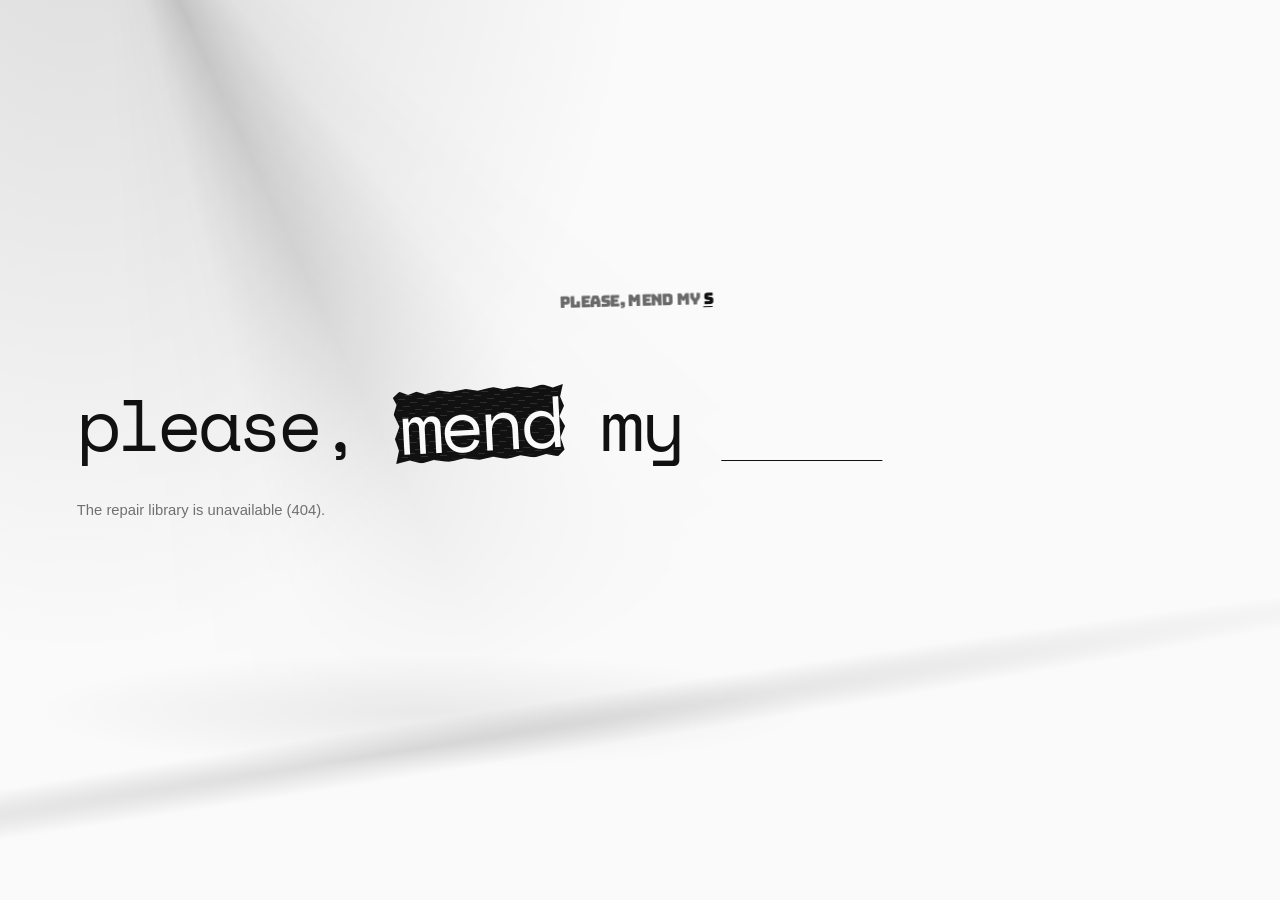
==== index.html @ 83101921 "Load prepared diagrams without delaying native search controls" ====
<!doctype html>
<html lang="en">
  <head>
    <meta charset="utf-8">
    <meta name="viewport" content="width=device-width, initial-scale=1">
    <meta name="color-scheme" content="dark light">
    <meta name="theme-color" content="#030303" media="(prefers-color-scheme: dark)">
    <meta name="theme-color" content="#fafafa" media="(prefers-color-scheme: light)">
    <meta name="description" content="please, mend my — finish the thought.">
    <title>please, mend my</title>
    <link rel="icon" href="data:,">
    <link rel="stylesheet" href="assets/backgrounds.css">
    <link rel="stylesheet" href="/assets/search.css">
    <link rel="stylesheet" href="/assets/hero-styles.css">
    <script src="/assets/hero-styles.js" defer></script>
    <script src="/assets/bicycle-art.js" defer></script>
    <script src="/assets/specifier-pilot.js" defer></script>
    <script src="/assets/specifiers.js" defer></script>
    <script src="/assets/hero.js" defer></script>
    <script src="/assets/search.js" defer></script>
    <script src="assets/backgrounds.js"></script>
    <script>
      const themes = ["pixel", "editorial", "comic", "poster", "typewriter", "handwritten", "toolbox",
        "stitched", "taped", "tooltype", "spareparts", "blueprint", "cutpaper"];
      const theme = window.pickMendVariant("please-mend-my-theme", themes);
      document.documentElement.dataset.theme = theme;
    </script>
    <style>
      @font-face {
        font-family: "Pixelify Sans";
        src: url("assets/fonts/pixelify-sans.woff2") format("woff2");
        font-weight: 500;
        font-display: swap;
      }

      @font-face {
        font-family: "Comic Neue";
        src: url("assets/fonts/comic-neue.woff2") format("woff2");
        font-weight: 700;
        font-display: swap;
      }

      @font-face {
        font-family: "Bungee";
        src: url("assets/fonts/bungee.woff2") format("woff2");
        font-weight: 400;
        font-display: swap;
      }

      @font-face {
        font-family: "Space Mono";
        src: url("assets/fonts/space-mono.woff2") format("woff2");
        font-weight: 400;
        font-display: swap;
      }

      @font-face {
        font-family: "Dancing Script";
        src: url("assets/fonts/dancing-script.woff2") format("woff2");
        font-weight: 600;
        font-display: swap;
      }

      :root {
        color-scheme: dark light;
        --paper: #030303;
        --ink: #fafafa;
        --font: "Times New Roman", "Liberation Serif", serif;
        --weight: 400;
        --tracking: -0.055em;
        --leading: 1.08;
        --size: clamp(3.5rem, 10.5vw, 10rem);
      }

      @media (prefers-color-scheme: light) {
        :root {
          --paper: #fafafa;
          --ink: #111111;
        }
      }

      [data-theme="pixel"] {
        --font: "Pixelify Sans", monospace;
        --weight: 500;
        --tracking: -0.045em;
      }

      [data-theme="comic"] {
        --font: "Comic Sans MS", "Comic Sans", "Comic Neue", cursive;
        --weight: 700;
        --tracking: -0.06em;
        --leading: 1.16;
      }

      [data-theme="poster"] {
        --font: "Bungee", sans-serif;
        --tracking: -0.045em;
        --leading: 1.15;
        --size: clamp(3rem, 8.5vw, 8.5rem);
      }

      [data-theme="typewriter"] {
        --font: "Space Mono", monospace;
        --tracking: -0.07em;
        --leading: 1.2;
        --size: clamp(3rem, 8.5vw, 8.5rem);
      }

      [data-theme="handwritten"] {
        --font: "Dancing Script", cursive;
        --weight: 600;
        --tracking: -0.025em;
        --leading: 1.2;
        --size: clamp(4rem, 12vw, 11rem);
      }

      [data-theme="toolbox"] {
        --font: "Arial Rounded MT Bold", "Trebuchet MS", "DejaVu Sans", sans-serif;
        --weight: 700;
        --tracking: -0.065em;
        --leading: 1.2;
      }

      * {
        box-sizing: border-box;
      }

      body {
        margin: 0;
        background: var(--paper);
        color: var(--ink);
      }

      main {
        position: relative;
        z-index: 1;
        display: flex;
        align-items: center;
        min-height: 100vh;
        min-height: 100svh;
        padding: clamp(1.5rem, 6vw, 7rem);
      }

      h1 {
        position: relative;
        width: 100%;
        min-width: 0;
        max-width: 90rem;
        margin: 0 auto;
        font-family: var(--font);
        font-size: var(--size);
        font-weight: var(--weight);
        letter-spacing: var(--tracking);
        line-height: var(--leading);
        overflow-wrap: anywhere;
      }

      .hero-input {
        display: block;
        width: 100%;
        min-height: 1lh;
        margin: 0;
        padding: 0;
        border: 0;
        border-radius: 0;
        outline: none;
        resize: none;
        overflow: hidden;
        background: transparent;
        color: inherit;
        font: inherit;
        letter-spacing: inherit;
        white-space: pre-wrap;
        overflow-wrap: anywhere;
        caret-color: transparent;
      }

      .hero-input:focus {
        caret-color: currentColor;
      }

      .hero-field {
        position: relative;
        display: block;
        width: 100%;
      }

      .hero-underline {
        position: absolute;
        inset: 0;
        z-index: 1;
        color: transparent;
        -webkit-text-fill-color: transparent;
        font: inherit;
        letter-spacing: inherit;
        white-space: pre-wrap;
        overflow-wrap: anywhere;
        pointer-events: none;
        user-select: none;
      }

      #hero-prefix {
        visibility: hidden;
      }

      .hero-suffix,
      .floater-answer {
        text-decoration-line: underline;
        text-decoration-color: var(--ink);
        text-decoration-thickness: max(1px, 0.018em);
        text-underline-offset: 0.13em;
      }

      .hero-suffix.is-empty::after,
      .floater-answer:empty::after {
        content: "\00a0\00a0\00a0\00a0";
      }

      .clarification-question {
        display: block;
        margin-bottom: 0.12em;
        white-space: nowrap;
        user-select: none;
      }

      .clarification-line {
        display: grid;
        grid-template-rows: 0fr;
        margin-top: 0;
        opacity: 0;
        transform: translateY(-0.08em);
        transition: grid-template-rows 180ms ease, margin-top 180ms ease,
          opacity 180ms ease, transform 180ms ease;
      }

      .clarification-line.is-visible {
        grid-template-rows: 1fr;
        margin-top: 0.12em;
        opacity: 1;
        transform: translateY(0);
      }

      .clarification-content {
        display: block;
        min-height: 0;
        overflow: hidden;
      }

      #measure {
        position: absolute;
        top: 0;
        left: 0;
        visibility: hidden;
        white-space: pre;
        width: max-content;
        pointer-events: none;
      }

      ::selection {
        color: var(--paper);
        background: var(--ink);
      }

      .hero-area {
        position: relative;
      }

      .hero-floaters {
        position: absolute;
        left: 0;
        right: 0;
        bottom: calc(100% + 0.4rem);
        height: clamp(5.5rem, 18vh, 12rem);
        overflow: hidden;
        pointer-events: none;
        user-select: none;
        font-size: clamp(0.95rem, 1.7vw, 1.35rem);
      }

      .floater {
        position: absolute;
        left: var(--x);
        top: var(--y);
        color: var(--ink);
        white-space: nowrap;
        transform: translateX(-50%) rotate(var(--tilt));
      }

      .floater-drift {
        position: relative;
        display: inline-block;
        animation: floater-drift var(--drift) ease-in-out infinite alternate;
      }

      .floater-pop {
        display: inline-block;
        opacity: 0;
        transform: translateY(12px) scale(0.2);
        transform-origin: center center;
      }

      .floater-prompt {
        opacity: 0.62;
      }

      .floater[data-style="editorial"] {
        font-family: "Times New Roman", "Liberation Serif", serif;
        font-weight: 400;
        letter-spacing: -0.055em;
        line-height: 1.08;
      }

      .floater[data-style="pixel"] {
        font-family: "Pixelify Sans", monospace;
        font-weight: 500;
        letter-spacing: -0.045em;
        line-height: 1.08;
      }

      .floater[data-style="comic"] {
        font-family: "Comic Sans MS", "Comic Sans", "Comic Neue", cursive;
        font-weight: 700;
        letter-spacing: -0.06em;
        line-height: 1.16;
      }

      .floater[data-style="poster"] {
        font-family: "Bungee", sans-serif;
        font-weight: 400;
        font-size: 0.74em;
        letter-spacing: -0.045em;
        line-height: 1.15;
      }

      .floater[data-style="typewriter"] {
        font-family: "Space Mono", monospace;
        font-weight: 400;
        font-size: 0.84em;
        letter-spacing: -0.07em;
        line-height: 1.2;
      }

      .floater[data-style="handwritten"] {
        font-family: "Dancing Script", cursive;
        font-weight: 600;
        font-size: 1.18em;
        letter-spacing: -0.025em;
        line-height: 1.2;
      }

      .floater[data-style="toolbox"] {
        font-family: "Arial Rounded MT Bold", "Trebuchet MS", "DejaVu Sans", sans-serif;
        font-weight: 700;
        letter-spacing: -0.065em;
        line-height: 1.2;
      }

      .floater-bit {
        display: inline-block;
      }

      .floater-poof,
      .floater-spark {
        position: absolute;
        left: 50%;
        top: 42%;
        pointer-events: none;
      }

      .floater-poof {
        width: 1.15em;
        height: 1.15em;
        border: 1.5px solid currentColor;
        border-radius: 999px;
      }

      .floater[data-style="pixel"] .floater-poof,
      .floater[data-style="poster"] .floater-poof {
        border-radius: 2px;
      }

      .floater-spark {
        width: 5px;
        height: 5px;
        background: currentColor;
        border-radius: 999px;
      }

      .floater[data-style="pixel"] .floater-spark,
      .floater[data-style="poster"] .floater-spark {
        border-radius: 1px;
      }

      @keyframes floater-drift {
        from { transform: translate(calc(var(--sway) * -1), 7px); }
        to { transform: translate(var(--sway), -11px); }
      }

      @media (max-width: 640px) {
        .hero-floaters { font-size: 0.78rem; }
      }

      @media (prefers-reduced-motion: reduce) {
        .hero-floaters { display: none; }
        .clarification-line { transition: none; }
      }

    </style>
  </head>
  <body>
    <div class="atmosphere" aria-hidden="true"></div>
    <main>
      <div class="search-shell">
        <section class="hero-area" aria-label="Search the repair library">
          <div class="hero-floaters" aria-hidden="true"></div>
          <h1>
            <span class="hero-field">
              <textarea id="response" class="hero-input" aria-label="please, mend my — what would you like to mend?" aria-controls="clarification-line" aria-expanded="false" spellcheck="false" rows="1" autofocus></textarea>
              <span class="hero-underline" aria-hidden="true" inert><span id="hero-prefix"></span><span id="hero-suffix" class="hero-suffix is-empty"></span></span>
            </span>
            <span id="clarification-line" class="clarification-line" aria-hidden="true" inert>
              <span class="clarification-content">
                <span id="clarification-question" class="clarification-question"></span>
                <span class="clarification-workspace">
                  <span class="hero-field">
                    <textarea id="clarification-response" class="hero-input" aria-label="What is wrong?" spellcheck="false" rows="1" tabindex="-1" disabled></textarea>
                    <span class="hero-underline" aria-hidden="true" inert><span id="clarification-underline" class="hero-suffix is-empty"></span></span>
                  </span>
                  <span id="topic-specifier" class="topic-specifier" hidden></span>
                </span>
              </span>
            </span>
            <span id="measure" aria-hidden="true"></span>
          </h1>
          <p id="catalog-status" class="catalog-status" role="status" hidden></p>
        </section>
        <section id="search-results" class="search-results" aria-label="Repair search results" hidden>
          <div id="result-cards" class="result-cards" role="list"></div>
          <div class="results-heading"><p id="result-count" aria-live="polite"></p></div>
        </section>
        <section id="guide-panel" class="guide-panel" aria-label="Repair guide" hidden>
          <button id="close-guide" class="text-button back-button" type="button">← Back to results</button>
          <div id="guide-body"></div>
        </section>
        <p id="guide-nav-error" class="guide-error" role="alert" hidden></p>
      </div>
    </main>
    <script>
      const response = document.getElementById("response");
      const prompt = theme === "toolbox" ? "🙏, 🔧 my " : "please, mend my ";
      response.value = prompt;
      response.dataset.promptLength = prompt.length;

      const floaterStage = document.querySelector(".hero-floaters");
      const floaterStyles = themes;
      const floaterWords = ["laptop", "stove", "kettle", "lamp", "bike", "radio", "toaster", "watch", "mixer", "boots", "camera", "phone", "jeans", "speaker", "blender", "clock", "chair", "iron"];
      const floaterMotion = window.matchMedia("(prefers-reduced-motion: reduce)");
      let floaterGeneration = 0;
      let floatersReady = false;
      let floatersRunning = false;
      let styleBag = [];
      let wordBag = [];
      const activeFloaters = new Set();

      function shuffleBag(items) {
        const copy = [...items];
        for (let index = copy.length - 1; index > 0; index -= 1) {
          const swap = Math.floor(Math.random() * (index + 1));
          [copy[index], copy[swap]] = [copy[swap], copy[index]];
        }
        return copy;
      }

      function takeFrom(bag, source, used) {
        if (!bag.length) bag.push(...shuffleBag(source));
        const free = bag.findIndex((item) => !used.has(item));
        if (free === -1) return bag.pop();
        return bag.splice(free, 1)[0];
      }

      function floaterLimit() {
        return window.innerWidth < 720 ? 1 : 2;
      }

      function floaterIdle() {
        return floatersReady && response.value === prompt &&
          !document.body.classList.contains("searching") &&
          !document.body.classList.contains("reading") &&
          document.visibilityState !== "hidden" &&
          !floaterMotion.matches;
      }

      function wait(ms) {
        return new Promise((resolve) => setTimeout(resolve, ms));
      }

      async function played(animation) {
        try {
          await animation.finished;
          return true;
        } catch {
          return false;
        }
      }

      function placeFloater() {
        const narrow = window.innerWidth < 640;
        for (let attempt = 0; attempt < 12; attempt += 1) {
          const x = (narrow ? 24 : 16) + Math.random() * (narrow ? 52 : 68);
          const y = 24 + Math.random() * 46;
          let clear = true;
          for (const other of activeFloaters) {
            if (Math.abs(x - other.x) < 36 && Math.abs(y - other.y) < 42) clear = false;
          }
          if (clear) return { x, y };
        }
        return null;
      }

      function burstFloater(drift, pop) {
        const text = [...pop.textContent];
        pop.textContent = "";
        const pieces = text.map((character, index) => {
          const bit = document.createElement("span");
          bit.className = "floater-bit";
          bit.textContent = character === " " ? "\u00a0" : character;
          pop.append(bit);
          const spread = (index - (text.length - 1) / 2) * 0.16;
          const angle = -Math.PI / 2 + spread + (Math.random() - 0.5) * 0.35;
          const distance = 22 + Math.random() * 28;
          const spin = (Math.random() - 0.5) * 64;
          return bit.animate([
            { transform: "translate(0, 0) rotate(0deg) scale(1)", opacity: 1 },
            { transform: `translate(${Math.cos(angle) * distance * 0.28}px, ${Math.sin(angle) * distance * 0.22}px) scale(1.12)`, opacity: 1, offset: 0.24 },
            { transform: `translate(${Math.cos(angle) * distance}px, ${Math.sin(angle) * distance + 8}px) rotate(${spin}deg) scale(0.35)`, opacity: 0 },
          ], { duration: 1100, easing: "cubic-bezier(0.16, 0.72, 0.28, 1)", fill: "forwards" });
        });

        const poof = document.createElement("span");
        poof.className = "floater-poof";
        drift.append(poof);
        pieces.push(poof.animate([
          { transform: "translate(-50%, -50%) scale(0.25)", opacity: 0.75 },
          { transform: "translate(-50%, -50%) scale(2.5)", opacity: 0 },
        ], { duration: 980, easing: "cubic-bezier(0.16, 0.7, 0.3, 1)", fill: "forwards" }));

        for (let spark = 0; spark < 6; spark += 1) {
          const bit = document.createElement("span");
          bit.className = "floater-spark";
          const size = 3 + Math.random() * 4;
          bit.style.width = `${size}px`;
          bit.style.height = `${size}px`;
          drift.append(bit);
          const angle = Math.random() * Math.PI * 2;
          const distance = 14 + Math.random() * 28;
          pieces.push(bit.animate([
            { transform: "translate(-50%, -50%) scale(1)", opacity: 0.9 },
            { transform: `translate(calc(-50% + ${Math.cos(angle) * distance}px), calc(-50% + ${Math.sin(angle) * distance - 6}px)) scale(0.2)`, opacity: 0 },
          ], { duration: 860 + Math.random() * 280, easing: "ease-out", fill: "forwards" }));
        }

        return Promise.all(pieces.map((animation) => played(animation)));
      }

      async function spawnFloater(generation) {
        const spot = placeFloater();
        if (!spot || generation !== floaterGeneration) return;
        const usedStyles = new Set([...activeFloaters].map((item) => item.style));
        const usedWords = new Set([...activeFloaters].map((item) => item.word));
        const style = takeFrom(styleBag, floaterStyles, usedStyles);
        const word = takeFrom(wordBag, floaterWords, usedWords);
        const tiltRange = style === "handwritten" || style === "comic" ? 8 : style === "poster" || style === "typewriter" ? 2.5 : 5;
        const floater = document.createElement("span");
        floater.className = "floater";
        floater.dataset.style = style;
        floater.style.setProperty("--x", `${spot.x}%`);
        floater.style.setProperty("--y", `${spot.y}%`);
        floater.style.setProperty("--tilt", `${(Math.random() * 2 - 1) * tiltRange}deg`);
        floater.style.setProperty("--drift", `${(5.2 + Math.random() * 2.6).toFixed(2)}s`);
        floater.style.setProperty("--sway", `${(5 + Math.random() * 6).toFixed(1)}px`);

        const drift = document.createElement("span");
        drift.className = "floater-drift";
        const pop = document.createElement("span");
        pop.className = "floater-pop";
        const promptText = document.createElement("span");
        promptText.className = "floater-prompt";
        promptText.textContent = window.mendHeroStyles.prompt(style);
        window.mendHeroStyles.decorateFloater(promptText, style);
        const answer = document.createElement("span");
        answer.className = "floater-answer";
        pop.append(promptText, answer);
        drift.append(pop);
        floater.append(drift);

        const record = { x: spot.x, y: spot.y, style, word, node: floater };
        activeFloaters.add(record);
        floaterStage.append(floater);
        const alive = () => floatersRunning && generation === floaterGeneration;

        try {
          if (!alive()) return;
          const popped = await played(pop.animate([
            { transform: "translateY(12px) scale(0.15)", opacity: 0 },
            { transform: "translateY(-3px) scale(1.14)", opacity: 1, offset: 0.62 },
            { transform: "translateY(1px) scale(0.96)", opacity: 1, offset: 0.82 },
            { transform: "translateY(0) scale(1)", opacity: 1 },
          ], { duration: 1100, easing: "linear", fill: "forwards" }));
          if (!popped || !alive()) return;

          for (const character of word) {
            answer.textContent += character;
            await wait(110 + Math.random() * 90);
            if (!alive()) return;
          }

          await wait(900 + Math.random() * 500);
          if (!alive()) return;
          const wound = await played(pop.animate([
            { transform: "translateY(0) scale(1)" },
            { transform: "translateY(1px) scale(0.84)", offset: 0.45 },
            { transform: "translateY(-3px) scale(1.28)" },
          ], { duration: 460, easing: "ease-out", fill: "forwards" }));
          if (!wound || !alive()) return;
          await burstFloater(drift, pop);
        } finally {
          activeFloaters.delete(record);
          floater.remove();
        }
      }

      async function floaterLoop(generation) {
        await wait(900);
        let shown = 0;
        while (floatersRunning && generation === floaterGeneration) {
          if (activeFloaters.size < floaterLimit()) {
            const before = activeFloaters.size;
            spawnFloater(generation);
            if (activeFloaters.size > before) shown += 1;
          }
          const gap = 3200 + Math.random() * 1800;
          await wait(shown >= 3 ? gap * 2 : gap);
        }
      }

      function startFloaters() {
        if (floatersRunning) return;
        floatersRunning = true;
        floaterLoop(floaterGeneration);
      }

      function stopFloaters() {
        if (!floatersRunning && activeFloaters.size === 0) return;
        floatersRunning = false;
        floaterGeneration += 1;
        for (const record of activeFloaters) record.node.remove();
        activeFloaters.clear();
      }

      function syncFloaters() {
        if (floaterIdle()) startFloaters();
        else stopFloaters();
      }

      new MutationObserver(syncFloaters).observe(document.body, { attributes: true, attributeFilter: ["class"] });
      document.addEventListener("visibilitychange", syncFloaters);
      floaterMotion.addEventListener("change", syncFloaters);
      response.addEventListener("input", syncFloaters);
      window.addEventListener("mend:querychange", syncFloaters);
      document.addEventListener("DOMContentLoaded", () => {
        if (!window.mendHeroStyles) return;
        document.fonts.ready.then(() => {
          floatersReady = true;
          syncFloaters();
        });
      });
    </script>
  </body>
</html>
---- assets/backgrounds.css ----
.atmosphere {
  --light: 255 255 255;
  --strength: 0.14;
  --beam: 0.115;
  --contour: 0.075;
  --pool: 0.035;
  --fringe: 0.025;
  --seam-color: var(--light);
  --wash-size: 55% 110%;
  --wash-origin: 94% -15%;
  --beam-origin: 92% -18%;
  --beam-turn: 180deg;
  --beam-size: 95% 115%;
  --pool-size: 38% 8%;
  --pool-origin: 67% 79%;
  --seam-top: 75%;
  --seam-turn: 9deg;
  --seam-focus: 65% 50%;
  --mirror: 1;
  position: fixed;
  inset: 0;
  z-index: 0;
  pointer-events: none;
  overflow: hidden;
  transform: scaleX(var(--mirror));
  background-color: var(--ambient-base, transparent);
  background-image:
    radial-gradient(ellipse var(--pool-size) at var(--pool-origin), rgb(var(--light) / var(--pool)), transparent 80%),
    radial-gradient(ellipse var(--wash-size) at var(--wash-origin), rgb(var(--light) / var(--strength)), transparent 80%);
}

.atmosphere::before {
  content: "";
  position: absolute;
  inset: 0;
  background: conic-gradient(from var(--beam-turn) at var(--beam-origin), transparent 2deg, rgb(var(--light) / var(--fringe)) 14deg, rgb(var(--light) / var(--beam)) 25deg, rgb(var(--light) / var(--fringe)) 39deg, transparent 51deg);
  mask-image: radial-gradient(ellipse var(--beam-size) at var(--beam-origin), #000 18%, rgb(0 0 0 / 0.8) 46%, transparent 88%);
}

.atmosphere::after {
  content: "";
  position: absolute;
  left: -15%;
  top: var(--seam-top);
  width: 130%;
  height: clamp(40px, 6vw, 100px);
  transform: rotate(var(--seam-turn));
  background: radial-gradient(ellipse 85% 45% at var(--seam-focus), rgb(var(--seam-color) / var(--contour)), transparent 78%);
}

[data-background="left"] .atmosphere { --mirror: -1; }

[data-background="wide"] .atmosphere {
  --wash-size: 85% 125%;
  --wash-origin: 80% -30%;
  --beam-origin: 88% -38%;
  --beam-size: 120% 145%;
  --beam-turn: 168deg;
  --pool-size: 55% 11%;
  --pool-origin: 61% 85%;
  --seam-top: 81%;
  --seam-turn: 5deg;
}

[data-background="narrow"] .atmosphere {
  --wash-size: 38% 130%;
  --wash-origin: 85% -24%;
  --beam-origin: 91% -36%;
  --beam-size: 62% 145%;
  --beam-turn: 174deg;
  --pool-size: 22% 7%;
  --pool-origin: 60% 80%;
  --seam-turn: 12deg;
  --seam-focus: 60% 50%;
}

[data-background="low"] .atmosphere {
  --wash-size: 75% 80%;
  --wash-origin: 112% 2%;
  --beam-origin: 125% -10%;
  --beam-turn: 194deg;
  --beam-size: 130% 105%;
  --pool-size: 48% 7%;
  --pool-origin: 73% 88%;
  --seam-top: 84%;
  --seam-turn: 4deg;
}

[data-background="crosslight"] .atmosphere {
  --mirror: -1;
  --wash-size: 70% 120%;
  --wash-origin: 105% -18%;
  --beam-origin: 115% -25%;
  --beam-turn: 191deg;
  --pool-size: 44% 9%;
  --pool-origin: 56% 78%;
  --seam-top: 73%;
  --seam-turn: 13deg;
  --seam-focus: 53% 50%;
}

[data-background="distant"] .atmosphere {
  --wash-size: 80% 100%;
  --wash-origin: 68% -44%;
  --beam-origin: 80% -57%;
  --beam-turn: 164deg;
  --beam-size: 120% 150%;
  --pool-size: 60% 5%;
  --pool-origin: 53% 73%;
  --seam-top: 70%;
  --seam-turn: 2deg;
  --seam-focus: 50% 50%;
}

@media (prefers-color-scheme: light) {
  .atmosphere {
    --ambient-base: var(--paper);
    --light: 0 0 0;
    --strength: 0.12;
    --beam: 0.14;
    --pool: 0.065;
    --fringe: 0.02;
    --seam-color: var(--light);
    --contour: 0.12;
  }
}
---- assets/search.css ----
.search-shell {
  width: 100%;
  max-width: 90rem;
  min-width: 0;
  margin: 0 auto;
}

.catalog-status,
.search-results,
.guide-panel {
  font-family: -apple-system, BlinkMacSystemFont, "Segoe UI", sans-serif;
  font-size: 0.925rem;
  font-weight: 400;
  line-height: 1.5;
  letter-spacing: 0;
}

.catalog-status {
  min-height: 1.5em;
  margin: 1.3rem 0 0;
  color: color-mix(in srgb, var(--ink) 58%, transparent);
}

body.searching main,
body.reading main {
  align-items: flex-start;
  padding-top: clamp(2rem, 7vh, 5rem);
  padding-bottom: 4rem;
}

.search-results {
  margin-top: 2rem;
}

/* The question and first input keep the full hero width. Only the answer row
   shares space with optional, independently sized parts controls. */
.clarification-workspace {
  display: grid;
  grid-template-columns: minmax(0, 1fr);
  gap: clamp(1.25rem, 3vw, 2.5rem);
  align-items: start;
  width: 100%;
  min-width: 0;
  padding-top: 0.1em;
}

.clarification-workspace:has(> .topic-specifier:not([hidden])) {
  grid-template-columns: minmax(0, 1fr) auto;
}

.topic-specifier {
  --specifier-height: clamp(11.5rem, 23vh, 15rem);
  display: grid;
  gap: 0.45rem;
  min-width: 0;
  max-width: 100%;
  padding-top: 0.15rem;
  color: var(--ink);
  font-family: -apple-system, BlinkMacSystemFont, "Segoe UI", sans-serif;
  font-size: 0.9rem;
  font-weight: 400;
  line-height: 1.4;
  letter-spacing: normal;
  overflow-wrap: normal;
  user-select: none;
}

.specifier-controls {
  display: flex;
  align-items: start;
  gap: clamp(0.65rem, 1.3vw, 1.25rem);
  min-width: 0;
  max-width: 100%;
}

.specifier-svg {
  display: block;
  flex: 0 1 auto;
  width: auto;
  height: var(--specifier-height);
  aspect-ratio: 16 / 10;
  overflow: visible;
}

.specifier-context {
  opacity: 0.3;
  pointer-events: none;
}

.specifier-part {
  opacity: 0.42;
  cursor: pointer;
  outline: none;
}

.specifier-geometry {
  color: var(--ink);
  stroke-linecap: round;
  stroke-linejoin: round;
}

.specifier-hit-shape { pointer-events: stroke; }

.specifier-svg.has-highlight .specifier-part {
  opacity: 0.22;
}

.specifier-svg .specifier-part:is(.is-highlighted, .is-selected) {
  opacity: 1;
}

.specifier-part:is(.is-highlighted, .is-selected) .specifier-outline {
  stroke-width: calc(var(--specifier-source-stroke) * 1.3);
}

.specifier-part:focus-visible .specifier-outline {
  stroke-width: calc(var(--specifier-source-stroke) * 1.5);
  stroke-dasharray: 4 2;
}

.specifier-list {
  display: flex;
  flex-direction: column;
  flex: 0 1 14rem;
  gap: 0.2rem;
  height: var(--specifier-height);
  min-width: 11.5rem;
  max-width: 14rem;
  overflow-x: hidden;
  overflow-y: auto;
  overscroll-behavior: contain;
  scrollbar-width: thin;
  scrollbar-color: color-mix(in srgb, var(--ink) 30%, transparent) transparent;
  padding: 0.15rem 0.5rem 0.25rem 0.2rem;
}

.specifier-option {
  display: block;
  flex-shrink: 0;
  width: 100%;
  margin: 0;
  padding: 0.45rem 0.6rem;
  border: 1px solid transparent;
  border-radius: 0.35rem;
  color: color-mix(in srgb, var(--ink) 67%, transparent);
  background: transparent;
  font: inherit;
  line-height: inherit;
  letter-spacing: normal;
  text-align: left;
  white-space: normal;
  cursor: pointer;
}

.specifier-option:is(.is-highlighted, .is-selected) {
  color: var(--ink);
  background: color-mix(in srgb, var(--ink) 7%, transparent);
  border-color: color-mix(in srgb, var(--ink) 19%, transparent);
}

.specifier-option.is-selected {
  font-weight: 600;
}

.specifier-option:focus-visible {
  outline-offset: -2px;
}

@media (max-width: 820px) {
  .clarification-workspace:has(> .topic-specifier:not([hidden])) {
    grid-template-columns: minmax(0, 1fr);
  }

  .topic-specifier {
    --specifier-height: 10.5rem;
    width: 100%;
  }

  .specifier-svg {
    min-width: 0;
    max-width: min(16.8rem, calc(100% - 9.2rem));
  }

  .specifier-list {
    flex: 1 1 11.5rem;
    min-width: 8.5rem;
    max-width: 14rem;
  }

  .topic-specifier.is-list-only .specifier-list {
    min-width: min(11.5rem, 100%);
  }
}

[hidden] {
  display: none !important;
}


.results-heading {
  display: flex;
  align-items: center;
  justify-content: space-between;
  gap: 1rem;
  margin: 1.15rem 0 0;
  color: color-mix(in srgb, var(--ink) 62%, transparent);
}

.results-heading p {
  margin: 0;
}

.text-button {
  padding: 0;
  border: 0;
  background: none;
  color: inherit;
  font: inherit;
  text-decoration: underline;
  text-underline-offset: 0.2em;
  cursor: pointer;
}

.result-cards {
  position: relative;
  --card-height: 208px;
  --columns: 3;
  gap: 0.85rem;
  overflow-anchor: none;
}

.repair-card {
  position: absolute;
  display: flex;
  flex-direction: column;
  gap: 0.65rem;
  min-width: 0;
  height: var(--card-height);
  overflow: hidden;
  padding: 1.2rem;
  border: 1px solid color-mix(in srgb, var(--ink) 16%, transparent);
  border-radius: 0.75rem;
  background: color-mix(in srgb, var(--paper) 88%, transparent);
  color: var(--ink);
  text-decoration: none;
}

.repair-card:hover {
  border-color: color-mix(in srgb, var(--ink) 50%, transparent);
  background: color-mix(in srgb, var(--ink) 5%, var(--paper));
}

.repair-card h2 {
  margin: 0;
  font-size: 1.05rem;
  font-weight: 550;
  line-height: 1.35;
  overflow-wrap: anywhere;
  display: -webkit-box;
  -webkit-box-orient: vertical;
  -webkit-line-clamp: 4;
  overflow: hidden;
}

.card-meta,
.card-device {
  margin: 0;
  color: color-mix(in srgb, var(--ink) 58%, transparent);
  font-size: 0.8rem;
}

.card-device {
  margin-top: auto;
  overflow: hidden;
  white-space: nowrap;
  text-overflow: ellipsis;
}

button:focus-visible,
a:focus-visible {
  outline: 2px solid var(--ink);
  outline-offset: 4px;
}

.guide-panel {
  max-width: 58rem;
  margin: 0 auto;
}

body.reading .hero-area,
body.reading .search-results {
  display: none;
}

.back-button {
  margin-bottom: 1.8rem;
}

.guide-panel h1,
.guide-panel h2,
.guide-panel h3,
.guide-panel h4 {
  position: static;
  width: auto;
  margin: 1.5em 0 0.6em;
  color: inherit;
  font-family: inherit;
  font-weight: 600;
  line-height: 1.25;
  letter-spacing: -0.025em;
  overflow-wrap: anywhere;
}

.guide-panel h1 {
  margin-top: 0;
  font-size: clamp(1.9rem, 4.5vw, 3.6rem);
}

.guide-panel h2 { font-size: 1.6rem; }
.guide-panel h3 { font-size: 1.25rem; }

.guide-summary {
  color: color-mix(in srgb, var(--ink) 72%, transparent);
  font-size: 1.1rem;
}

.guide-source {
  display: flex;
  align-items: baseline;
  justify-content: space-between;
  flex-wrap: wrap;
  gap: 0.65rem 1.5rem;
  margin: 1rem 0 2rem;
  padding-bottom: 1.25rem;
  border-bottom: 1px solid color-mix(in srgb, var(--ink) 17%, transparent);
  color: color-mix(in srgb, var(--ink) 65%, transparent);
  font-size: 0.8rem;
}

.guide-attribution {
  flex: 1 1 20rem;
}

.guide-references {
  display: flex;
  justify-content: flex-end;
  flex: 1 1 12rem;
  flex-wrap: wrap;
  gap: 0.35rem 1rem;
  text-align: right;
}

.guide-panel a {
  color: inherit;
  text-underline-offset: 0.18em;
}

.guide-content {
  overflow-wrap: anywhere;
}

.guide-content img,
.guide-cover,
.guide-content video,
.guide-content svg {
  display: block;
  max-width: 100%;
  height: auto;
  margin: 1.2rem 0;
  border-radius: 0.4rem;
}

.guide-content table {
  display: block;
  max-width: 100%;
  overflow-x: auto;
  border-collapse: collapse;
}

.guide-content td,
.guide-content th {
  padding: 0.5rem;
  border: 1px solid color-mix(in srgb, var(--ink) 20%, transparent);
  text-align: left;
}

.guide-content pre {
  overflow-x: auto;
  white-space: pre-wrap;
}

.guide-supplies {
  display: grid;
  grid-template-columns: repeat(auto-fit, minmax(min(100%, 17rem), 1fr));
  gap: 0 2rem;
}

.guide-structured ul {
  padding-left: 1.3rem;
}

.guide-structured li + li {
  margin-top: 0.35rem;
}

.guide-notice {
  margin: 1rem 0;
  padding: 0.9rem 1rem;
  border: 1px solid color-mix(in srgb, var(--ink) 22%, transparent);
  border-left: 3px solid color-mix(in srgb, var(--ink) 60%, transparent);
  border-radius: 0.3rem;
  background: color-mix(in srgb, var(--ink) 4%, var(--paper));
}

.guide-notice-warning {
  border-left-color: var(--ink);
}

.guide-notice-danger {
  border-left: 6px double var(--ink);
}

.guide-notice p {
  margin: 0.35rem 0 0;
  white-space: pre-line;
}

.guide-panel .guide-steps {
  list-style: none;
  padding: 0;
  margin: 0;
}

.guide-panel .guide-step {
  margin: 0;
  padding: 1.2rem 0;
  border-top: 1px solid color-mix(in srgb, var(--ink) 17%, transparent);
}

.guide-panel .guide-step-title {
  margin: 0 0 0.8rem;
}

.guide-step-check {
  display: flex;
  align-items: baseline;
  gap: 0.7rem;
  cursor: pointer;
}

.guide-step-check input {
  flex: 0 0 auto;
  width: 1.1rem;
  height: 1.1rem;
  margin: 0;
  accent-color: var(--ink);
  cursor: pointer;
}

.guide-step.is-complete .guide-step-check span {
  text-decoration: line-through;
  text-decoration-thickness: 1px;
  color: color-mix(in srgb, var(--ink) 65%, transparent);
}

.guide-step-body {
  white-space: pre-line;
}

.guide-code {
  padding: 0.75rem 1rem;
  border: 1px solid color-mix(in srgb, var(--ink) 20%, transparent);
  border-radius: 0.4rem;
  background: color-mix(in srgb, var(--ink) 4%, var(--paper));
}

.guide-copy {
  display: block;
  margin-left: auto;
  color: color-mix(in srgb, var(--ink) 75%, transparent);
  font-size: 0.8rem;
}

.guide-code pre {
  margin: 0.5rem 0 0;
  white-space: pre;
}

.guide-related {
  margin-top: 2.5rem;
  padding-top: 1rem;
  border-top: 1px solid color-mix(in srgb, var(--ink) 17%, transparent);
}

.guide-related ul {
  padding-left: 1.25rem;
}

.guide-error {
  padding: 3rem 0;
}

@media (max-width: 850px) {
  .result-cards { --columns: 2; }
}

@media (max-width: 520px) {
  .result-cards { --columns: 1; }
  .catalog-status { font-size: 0.8rem; }
}
---- assets/hero-styles.css ----
/* Repair art uses the existing local fonts. All dimensions follow the fitted
   hero font; the input's native text, selection, wrapping and caret stay intact. */
.hero-field { --mend-art-ready: 1; }

:root {
  --needle-metal: #b8b8b8;
}

@media (prefers-color-scheme: light) {
  :root {
    --needle-metal: #8a8a8a;
  }
}

:is(:root[data-theme="stitched"], [data-style="stitched"]) {
  --font: "Times New Roman", "Liberation Serif", serif;
  --weight: 400;
  --tracking: -0.045em;
  --leading: 1.18;
}

:is(:root[data-theme="taped"], [data-style="taped"]) {
  --font: "Space Mono", monospace;
  --weight: 400;
  --tracking: -0.065em;
  --leading: 1.24;
  --size: clamp(3rem, 8.5vw, 8.5rem);
}

:is(:root[data-theme="tooltype"], [data-style="tooltype"]) {
  --font: "Arial Rounded MT Bold", "Trebuchet MS", "DejaVu Sans", sans-serif;
  --weight: 700;
  --tracking: -0.055em;
  --leading: 1.2;
}

:is(:root[data-theme="spareparts"], [data-style="spareparts"]) {
  --font: "Bungee", sans-serif;
  --weight: 400;
  --tracking: -0.045em;
  --leading: 1.24;
  --size: clamp(3rem, 8.5vw, 8.5rem);
}

:is(:root[data-theme="blueprint"], [data-style="blueprint"]) {
  --font: "Space Mono", monospace;
  --weight: 400;
  --tracking: -0.06em;
  --leading: 1.28;
  --size: clamp(3rem, 8.5vw, 8.5rem);
}

:is(:root[data-theme="cutpaper"], [data-style="cutpaper"]) {
  --font: "Space Mono", monospace;
  --weight: 400;
  --tracking: -0.065em;
  --leading: 1.24;
  --size: clamp(3rem, 8.5vw, 8.5rem);
}

:is([data-theme="stitched"], [data-theme="taped"], [data-theme="tooltype"],
  [data-theme="spareparts"], [data-theme="blueprint"], [data-theme="cutpaper"])
  :is(h1, .hero-input, .hero-underline, #measure),
.floater:is([data-style="stitched"], [data-style="taped"], [data-style="tooltype"],
  [data-style="spareparts"], [data-style="blueprint"], [data-style="cutpaper"]) {
  font-kerning: none;
  font-variant-ligatures: none;
}

.floater:is([data-style="stitched"], [data-style="taped"], [data-style="tooltype"],
  [data-style="spareparts"], [data-style="blueprint"], [data-style="cutpaper"]) {
  font-family: var(--font);
  font-weight: var(--weight);
  letter-spacing: var(--tracking);
  line-height: var(--leading);
}

.floater:is([data-style="taped"], [data-style="spareparts"], [data-style="blueprint"], [data-style="cutpaper"]) {
  font-size: 0.84em;
}

.has-prompt-art > #response {
  /* The last 2px are empty prefix whitespace: keep the real native caret wholly
     visible at the boundary, and keep every wrapped lower line untouched. */
  clip-path: polygon(var(--prompt-cut) 0, 100% 0, 100% 100%, 0 100%,
    0 var(--prompt-line-height), var(--prompt-cut) var(--prompt-line-height));
}

.hero-prompt-art {
  position: absolute;
  z-index: 2;
  top: 0;
  left: 0;
  height: 1lh;
  color: var(--ink);
  -webkit-text-fill-color: var(--ink);
  font: inherit;
  font-kerning: none;
  font-variant-ligatures: none;
  letter-spacing: inherit;
  line-height: inherit;
  white-space: pre;
  pointer-events: none;
  user-select: none;
  isolation: isolate;
}

.repair-piece {
  position: absolute;
  top: 0;
  display: block;
  font: inherit;
  font-kerning: none;
  font-variant-ligatures: none;
  letter-spacing: inherit;
  line-height: inherit;
}

.hero-prompt-art--inline {
  position: relative;
  display: inline;
  height: auto;
}

.hero-prompt-art--inline .repair-piece {
  position: relative;
  display: inline-block;
  vertical-align: baseline;
}

/* Visible mending: a tailored baseline seam of fine cross-stitches with needle and thread. */
.repair-stitches {
  position: absolute;
  inset: 0;
  width: 100%;
  height: 100%;
  overflow: visible;
  pointer-events: none;
}

.repair-thread {
  fill: none;
  stroke: var(--ink);
  stroke-width: 1.8;
  stroke-linecap: round;
  stroke-linejoin: round;
  vector-effect: non-scaling-stroke;
}

.repair-needle {
  fill: var(--needle-metal, #b8b8b8);
  stroke: var(--ink);
  stroke-width: 0.6;
  vector-effect: non-scaling-stroke;
}

.repair-needle-eye {
  fill: none;
  stroke: var(--paper);
  stroke-width: 1.2;
  stroke-linecap: round;
  vector-effect: non-scaling-stroke;
}

.repair-needle-glint {
  fill: none;
  stroke: #ffffff;
  stroke-width: 0.7;
  stroke-linecap: round;
  vector-effect: non-scaling-stroke;
}

/* Inverted letters on a torn piece of tape. Shadows are static, tiny and local. */
[data-repair="taped"] .repair-mend {
  color: var(--paper);
  -webkit-text-fill-color: var(--paper);
  transform: rotate(-3deg);
}

[data-repair="taped"] .repair-mend::before {
  content: "";
  position: absolute;
  z-index: -1;
  inset: 0.12em -0.065em 0.12em -0.065em;
  background: var(--ink);
  clip-path: polygon(0 8%, 4% 0, 9% 5%, 14% 1%, 19% 5%, 27% 1%, 34% 4%, 43% 1%,
    50% 4%, 59% 0, 65% 4%, 73% 1%, 81% 4%, 88% 0, 94% 5%, 100% 1%,
    98% 18%, 100% 31%, 97% 45%, 100% 59%, 97% 74%, 99% 91%, 95% 100%,
    88% 96%, 81% 100%, 73% 96%, 65% 100%, 57% 96%, 49% 99%, 40% 96%,
    31% 100%, 22% 96%, 15% 100%, 8% 95%, 0 99%, 2% 81%, 0 65%, 3% 48%, 0 31%, 2% 18%);
  box-shadow: 0 0.035em 0.06em rgb(0 0 0 / 18%);
}

[data-repair="taped"] .repair-mend::after {
  content: "";
  position: absolute;
  inset: 0.17em -0.01em 0.17em;
  opacity: 0.12;
  background: repeating-linear-gradient(0deg, transparent 0 0.045em, var(--paper) 0.045em 0.05em);
  pointer-events: none;
}

/* A wrench l and a bent-nail comma. The original text remains accessible. */
.repair-original-letter {
  visibility: hidden;
}

.repair-tool {
  position: absolute;
  overflow: visible;
  color: var(--ink);
}

.repair-hammer {
  top: 0.14em;
  left: 50%;
  transform: translateX(-50%);
  width: 0.58em;
  height: 1.08em;
}

.repair-wrench {
  top: 0.14em;
  left: 50%;
  transform: translateX(-50%);
  width: 0.29em;
  height: 0.84em;
}

.repair-clamp {
  top: 0.35em;
  left: 50%;
  transform: translateX(-50%);
  width: 0.52em;
  height: 0.63em;
}

.repair-nail {
  top: 0.67em;
  left: 50%;
  transform: translateX(-50%);
  width: 0.22em;
  height: 0.42em;
}

.repair-ruler {
  top: 0.35em;
  left: 50%;
  transform: translateX(-50%);
  width: 0.78em;
  height: 0.63em;
}

.repair-level {
  top: 0.14em;
  left: 50%;
  transform: translateX(-50%);
  width: 0.52em;
  height: 0.84em;
}

.repair-tool-hole {
  fill: var(--paper);
}

/* One mismatched metal stroke and slotted rivets make the m look rebuilt. */
.repair-spare-part {
  position: absolute;
  top: 0.19em;
  left: -0.015em;
  width: 0.78em;
  height: 0.78em;
  overflow: visible;
  transform: rotate(-6deg);
}

.repair-metal {
  fill: var(--ink);
  stroke: var(--paper);
  stroke-width: 2.2;
}

.repair-metal-edge {
  fill: none;
  stroke: var(--paper);
  stroke-width: 1.1;
  opacity: 0.7;
}

.repair-rivet {
  fill: var(--paper);
  stroke: var(--ink);
  stroke-width: 0.7;
}

.repair-rivet-slot {
  fill: none;
  stroke: var(--ink);
  stroke-width: 0.8;
}

/* Drafting outlines and a dimension line, confined to the fixed word. */
[data-repair="blueprint"] .repair-mend {
  color: transparent;
  -webkit-text-fill-color: transparent;
  -webkit-text-stroke: max(0.7px, 0.011em) var(--ink);
}

.repair-dimension {
  position: absolute;
  left: 0.015em;
  right: 0.015em;
  bottom: 0.035em;
  height: 0.13em;
  border-bottom: max(0.5px, 0.008em) solid var(--ink);
  border-left: max(0.5px, 0.008em) solid var(--ink);
  border-right: max(0.5px, 0.008em) solid var(--ink);
  opacity: 0.66;
}

.repair-dimension::before,
.repair-dimension::after {
  content: "";
  position: absolute;
  bottom: -0.035em;
  width: 0.08em;
  height: 0.08em;
  border-top: max(0.5px, 0.008em) solid var(--ink);
  transform: rotate(-45deg);
}

.repair-dimension::before { left: -0.03em; }
.repair-dimension::after { right: -0.03em; }

/* Cuttings use five fonts already present on the page, in unchanged native
   advance boxes. The collaged prefix cannot shift the input or its caret. */
[data-repair="cutpaper"] .repair-letter:not(.repair-space) {
  min-width: 0;
}

.repair-cutout {
  position: absolute;
  display: grid;
  place-items: center;
  left: 0;
  top: 0.17em;
  width: 100%;
  height: 0.91em;
  color: var(--paper);
  -webkit-text-fill-color: var(--paper);
  background: var(--ink);
  font-family: "Times New Roman", "Liberation Serif", serif;
  font-size: 0.82em;
  font-weight: 700;
  letter-spacing: 0;
  line-height: 0.9;
  clip-path: polygon(3% 1%, 97% 3%, 100% 95%, 5% 100%);
  transform: rotate(-5deg) scale(0.9, 0.97);
}

.repair-cut-letter {
  display: block;
  transform: scaleX(0.68);
}

[data-repair="cutpaper"] .repair-letter:nth-child(3n) .repair-cutout {
  font-family: "Comic Sans MS", "Comic Neue", cursive;
  color: var(--ink);
  -webkit-text-fill-color: var(--ink);
  background: var(--paper);
  box-shadow: inset 0 0 0 max(0.5px, 0.012em) var(--ink);
  transform: rotate(6deg) scale(0.9, 0.93) translateY(-0.045em);
}

[data-repair="cutpaper"] .repair-letter:nth-child(3n) .repair-cut-letter {
  transform: scaleX(0.64);
}

[data-repair="cutpaper"] .repair-letter:nth-child(4n) .repair-cutout {
  font-family: "Pixelify Sans", monospace;
  font-weight: 500;
  transform: rotate(-2deg) scale(0.87, 1.03) translateY(0.025em);
}

[data-repair="cutpaper"] .repair-letter:nth-child(5n) .repair-cutout {
  font-family: "Bungee", sans-serif;
  font-size: 0.81em;
  transform: rotate(4deg) scale(0.9, 0.95);
}

[data-repair="cutpaper"] .repair-letter:nth-child(5n) .repair-cut-letter {
  transform: scaleX(0.55);
}

.hero-prompt-art--inline[data-repair="cutpaper"] .repair-letter {
  width: 0.535em;
}

.hero-prompt-art--inline[data-repair="cutpaper"] .repair-letter::before {
  content: "\00a0";
}
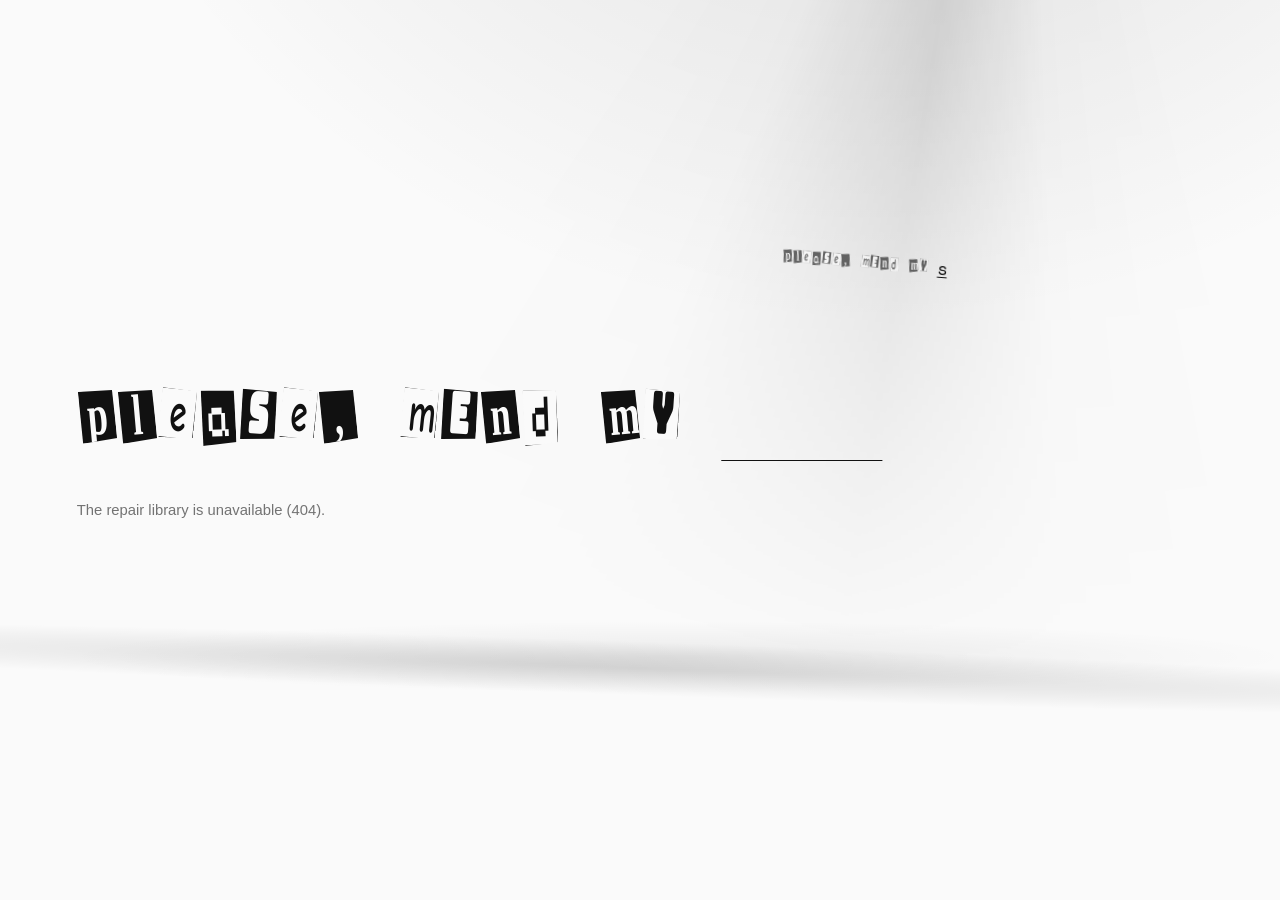
==== commit a3a544f8: "Remove the riveted spare-parts hero style" ====
--- a/index.html
+++ b/index.html
@@ -21,7 +21,7 @@
     <script src="assets/backgrounds.js"></script>
     <script>
       const themes = ["pixel", "editorial", "comic", "poster", "typewriter", "handwritten", "toolbox",
-        "stitched", "taped", "tooltype", "spareparts", "blueprint", "cutpaper"];
+        "stitched", "taped", "tooltype", "blueprint", "cutpaper"];
       const theme = window.pickMendVariant("please-mend-my-theme", themes);
       document.documentElement.dataset.theme = theme;
     </script>
--- a/assets/hero-styles.css
+++ b/assets/hero-styles.css
@@ -34,14 +34,6 @@
   --leading: 1.2;
 }
 
-:is(:root[data-theme="spareparts"], [data-style="spareparts"]) {
-  --font: "Bungee", sans-serif;
-  --weight: 400;
-  --tracking: -0.045em;
-  --leading: 1.24;
-  --size: clamp(3rem, 8.5vw, 8.5rem);
-}
-
 :is(:root[data-theme="blueprint"], [data-style="blueprint"]) {
   --font: "Space Mono", monospace;
   --weight: 400;
@@ -59,23 +51,23 @@
 }
 
 :is([data-theme="stitched"], [data-theme="taped"], [data-theme="tooltype"],
-  [data-theme="spareparts"], [data-theme="blueprint"], [data-theme="cutpaper"])
+  [data-theme="blueprint"], [data-theme="cutpaper"])
   :is(h1, .hero-input, .hero-underline, #measure),
 .floater:is([data-style="stitched"], [data-style="taped"], [data-style="tooltype"],
-  [data-style="spareparts"], [data-style="blueprint"], [data-style="cutpaper"]) {
+  [data-style="blueprint"], [data-style="cutpaper"]) {
   font-kerning: none;
   font-variant-ligatures: none;
 }
 
 .floater:is([data-style="stitched"], [data-style="taped"], [data-style="tooltype"],
-  [data-style="spareparts"], [data-style="blueprint"], [data-style="cutpaper"]) {
+  [data-style="blueprint"], [data-style="cutpaper"]) {
   font-family: var(--font);
   font-weight: var(--weight);
   letter-spacing: var(--tracking);
   line-height: var(--leading);
 }
 
-.floater:is([data-style="taped"], [data-style="spareparts"], [data-style="blueprint"], [data-style="cutpaper"]) {
+.floater:is([data-style="taped"], [data-style="blueprint"], [data-style="cutpaper"]) {
   font-size: 0.84em;
 }
 
@@ -261,42 +253,6 @@
 
 .repair-tool-hole {
   fill: var(--paper);
-}
-
-/* One mismatched metal stroke and slotted rivets make the m look rebuilt. */
-.repair-spare-part {
-  position: absolute;
-  top: 0.19em;
-  left: -0.015em;
-  width: 0.78em;
-  height: 0.78em;
-  overflow: visible;
-  transform: rotate(-6deg);
-}
-
-.repair-metal {
-  fill: var(--ink);
-  stroke: var(--paper);
-  stroke-width: 2.2;
-}
-
-.repair-metal-edge {
-  fill: none;
-  stroke: var(--paper);
-  stroke-width: 1.1;
-  opacity: 0.7;
-}
-
-.repair-rivet {
-  fill: var(--paper);
-  stroke: var(--ink);
-  stroke-width: 0.7;
-}
-
-.repair-rivet-slot {
-  fill: none;
-  stroke: var(--ink);
-  stroke-width: 0.8;
 }
 
 /* Drafting outlines and a dimension line, confined to the fixed word. */
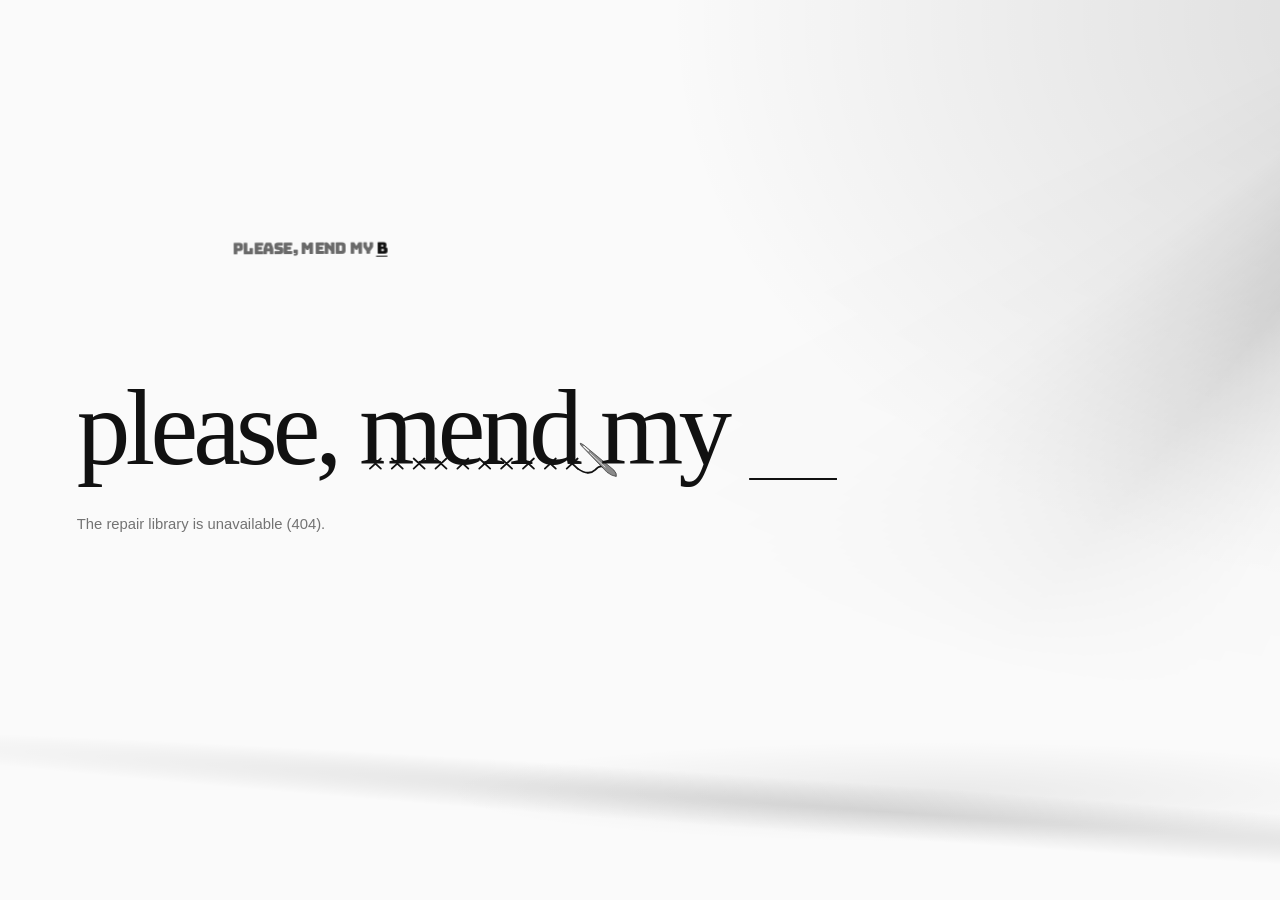
==== commit 6fc3cba3: "Build noun-backed catalog releases and data-driven specifiers" ====
--- a/index.html
+++ b/index.html
@@ -13,8 +13,6 @@
     <link rel="stylesheet" href="/assets/search.css">
     <link rel="stylesheet" href="/assets/hero-styles.css">
     <script src="/assets/hero-styles.js" defer></script>
-    <script src="/assets/bicycle-art.js" defer></script>
-    <script src="/assets/specifier-pilot.js" defer></script>
     <script src="/assets/specifiers.js" defer></script>
     <script src="/assets/hero.js" defer></script>
     <script src="/assets/search.js" defer></script>
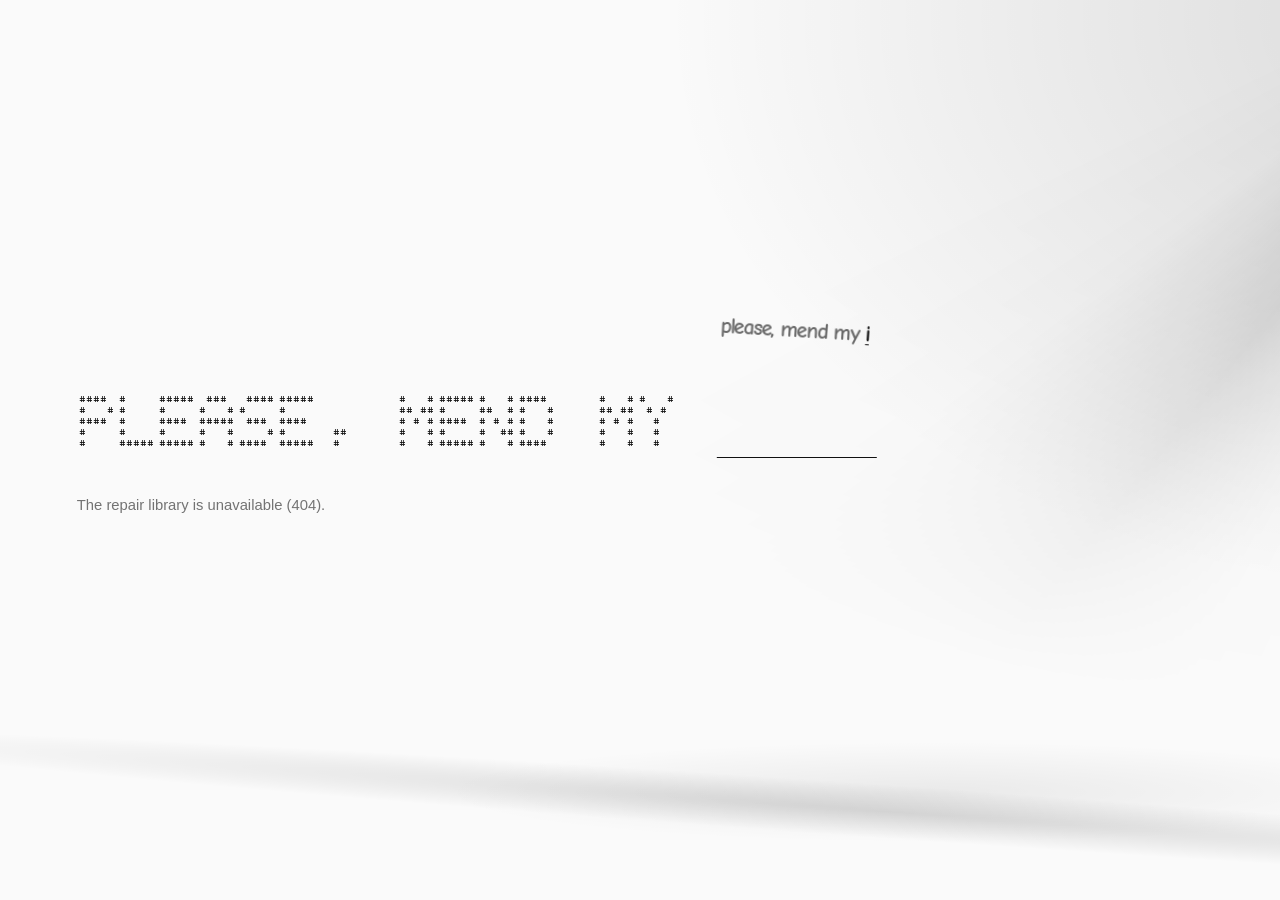
==== commit 05b76dbd: "Add ASCII rainbow and bounded Matrix hero styles" ====
--- a/index.html
+++ b/index.html
@@ -13,13 +13,14 @@
     <link rel="stylesheet" href="/assets/search.css">
     <link rel="stylesheet" href="/assets/hero-styles.css">
     <script src="/assets/hero-styles.js" defer></script>
+    <script src="/assets/matrix-rain.js" defer></script>
     <script src="/assets/specifiers.js" defer></script>
     <script src="/assets/hero.js" defer></script>
     <script src="/assets/search.js" defer></script>
     <script src="assets/backgrounds.js"></script>
     <script>
       const themes = ["pixel", "editorial", "comic", "poster", "typewriter", "handwritten", "toolbox",
-        "stitched", "taped", "tooltype", "blueprint", "cutpaper"];
+        "stitched", "taped", "tooltype", "blueprint", "cutpaper", "ascii", "rainbow", "matrix"];
       const theme = window.pickMendVariant("please-mend-my-theme", themes);
       document.documentElement.dataset.theme = theme;
     </script>
--- a/assets/hero-styles.css
+++ b/assets/hero-styles.css
@@ -355,3 +355,161 @@
 .hero-prompt-art--inline[data-repair="cutpaper"] .repair-letter::before {
   content: "\00a0";
 }
+
+/* The terminal grid also measures the real textarea, preserving its native
+   suffix advance, wrapping, selection and single caret. No alternate input. */
+:is(:root[data-theme="ascii"], [data-style="ascii"],
+  :root[data-theme="matrix"], [data-style="matrix"]) {
+  --font: "Space Mono", "DejaVu Sans Mono", "Courier New", monospace;
+  --weight: 400;
+  --tracking: 0em;
+  --leading: 1.24;
+  --size: clamp(3rem, 8.5vw, 8.5rem);
+}
+
+:is(:root[data-theme="rainbow"], [data-style="rainbow"]) {
+  --font: "Arial Rounded MT Bold", "Trebuchet MS", "DejaVu Sans", sans-serif;
+  --weight: 700;
+  --tracking: -0.04em;
+  --leading: 1.2;
+}
+
+:root, [data-style="rainbow"] {
+  --rainbow-0: #ff8c9e;
+  --rainbow-1: #ffbf80;
+  --rainbow-2: #ffe580;
+  --rainbow-3: #90e5b7;
+  --rainbow-4: #89d8ff;
+  --rainbow-5: #b2bcff;
+  --rainbow-6: #d4a7ff;
+  --matrix-ink: #82f5ad;
+}
+
+@media (prefers-color-scheme: light) {
+  :root, [data-style="rainbow"] {
+    --rainbow-0: #a1163a;
+    --rainbow-1: #853700;
+    --rainbow-2: #625200;
+    --rainbow-3: #115d3d;
+    --rainbow-4: #005564;
+    --rainbow-5: #3449a5;
+    --rainbow-6: #69318c;
+    --matrix-ink: #0b5b32;
+  }
+}
+
+:is([data-theme="ascii"], [data-theme="rainbow"], [data-theme="matrix"])
+  :is(h1, .hero-input, .hero-underline, #measure),
+.floater:is([data-style="ascii"], [data-style="rainbow"], [data-style="matrix"]) {
+  font-kerning: none;
+  font-variant-ligatures: none;
+}
+
+.floater:is([data-style="ascii"], [data-style="rainbow"], [data-style="matrix"]) {
+  font-family: var(--font);
+  font-weight: var(--weight);
+  letter-spacing: var(--tracking);
+  line-height: var(--leading);
+}
+
+[data-repair="ascii"] .repair-letter {
+  color: transparent;
+  -webkit-text-fill-color: transparent;
+}
+
+[data-repair="ascii"] .repair-letter::after {
+  content: attr(data-ascii);
+  position: absolute;
+  top: 1em;
+  left: 50%;
+  transform: translateX(-50%);
+  font-family: "Space Mono", "DejaVu Sans Mono", "Courier New", monospace;
+  font-size: 0.17em;
+  font-weight: 400;
+  line-height: 1;
+  letter-spacing: 0;
+  white-space: pre;
+  color: var(--ink);
+  -webkit-text-fill-color: var(--ink);
+}
+
+.hero-prompt-art--inline[data-repair="ascii"] .repair-letter {
+  display: inline-block;
+  width: 0.6em;
+}
+
+[data-repair="rainbow"] .repair-letter {
+  color: var(--rainbow-ink);
+  -webkit-text-fill-color: var(--rainbow-ink);
+}
+
+[data-theme="rainbow"] .hero-input,
+.floater[data-style="rainbow"] .floater-answer {
+  color: var(--rainbow-6);
+}
+
+[data-theme="rainbow"] .hero-input:focus {
+  caret-color: var(--ink);
+}
+
+[data-theme="rainbow"] .hero-input::selection {
+  color: var(--paper);
+  -webkit-text-fill-color: var(--paper);
+  background: var(--ink);
+}
+
+[data-theme="matrix"] :is(h1, .hero-input),
+.floater[data-style="matrix"] {
+  color: var(--matrix-ink);
+  text-shadow: 0 0 0.055em rgb(80 240 140 / 22%);
+}
+
+[data-theme="matrix"] :is(.hero-suffix, .floater-answer) {
+  text-decoration-color: var(--matrix-ink);
+}
+
+[data-theme="matrix"] .hero-input:focus {
+  caret-color: var(--matrix-ink);
+}
+
+[data-theme="matrix"] .hero-area::after {
+  content: "";
+  position: absolute;
+  inset: 0;
+  z-index: 3;
+  pointer-events: none;
+  background: repeating-linear-gradient(transparent 0 3px, rgb(60 220 120 / 5%) 3px 4px);
+}
+
+.matrix-rain {
+  position: fixed;
+  inset: 0;
+  z-index: 0;
+  display: block;
+  width: 100%;
+  height: 100%;
+  pointer-events: none;
+  user-select: none;
+  contain: strict;
+  opacity: 0.42;
+  /* Keep the area immediately behind the hero quiet; preserve the spotlight. */
+  mask-image: linear-gradient(90deg, rgb(0 0 0 / 30%), #000 75%);
+}
+
+@media (prefers-color-scheme: light) {
+  [data-theme="matrix"] :is(h1, .hero-input),
+  .floater[data-style="matrix"] { text-shadow: none; }
+  .matrix-rain { opacity: 0.25; }
+}
+
+@media (prefers-reduced-motion: reduce) {
+  .matrix-rain { display: none; }
+}
+
+@media (forced-colors: active) {
+  .matrix-rain, [data-theme="matrix"] .hero-area::after { display: none; }
+  [data-theme="matrix"] :is(h1, .hero-input) { color: CanvasText; text-shadow: none; }
+  [data-repair="rainbow"] .repair-letter { color: CanvasText; -webkit-text-fill-color: CanvasText; }
+  [data-repair="ascii"] .repair-letter::after { color: CanvasText; -webkit-text-fill-color: CanvasText; }
+  [data-theme="rainbow"] .hero-input { color: CanvasText; }
+}
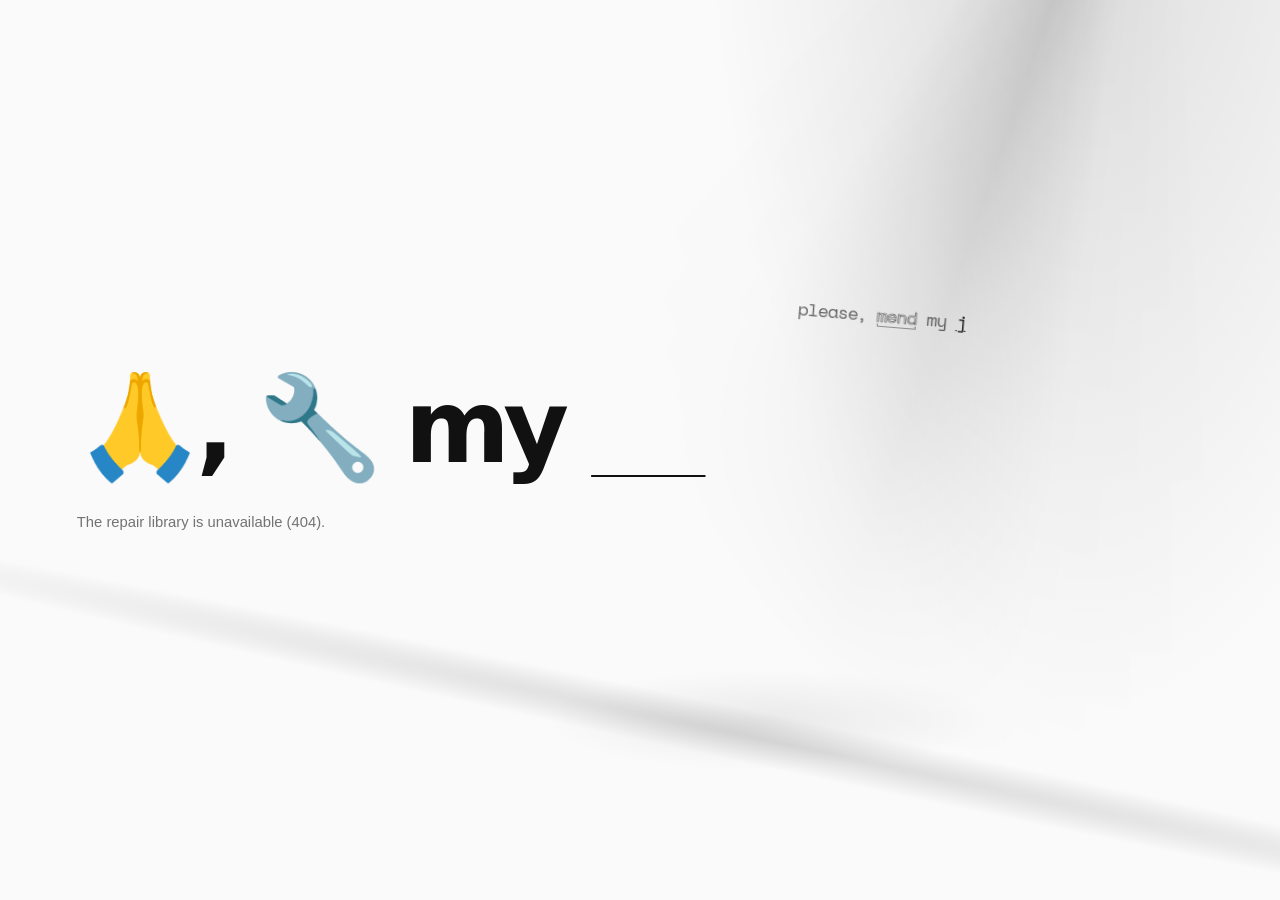
==== commit c5d44f31: "Show inline best answers and inspect rejected diagram candidates" ====
--- a/index.html
+++ b/index.html
@@ -433,13 +433,15 @@
           </h1>
           <p id="catalog-status" class="catalog-status" role="status" hidden></p>
         </section>
-        <section id="search-results" class="search-results" aria-label="Repair search results" hidden>
-          <div id="result-cards" class="result-cards" role="list"></div>
-          <div class="results-heading"><p id="result-count" aria-live="polite"></p></div>
-        </section>
-        <section id="guide-panel" class="guide-panel" aria-label="Repair guide" hidden>
-          <button id="close-guide" class="text-button back-button" type="button">← Back to results</button>
-          <div id="guide-body"></div>
+        <section id="search-results" class="search-results" aria-label="Repair answers" hidden>
+          <section id="guide-panel" class="guide-panel" aria-label="Best answer" hidden>
+            <button id="close-guide" class="text-button back-button" type="button" hidden>← Back to search</button>
+            <div id="guide-body"></div>
+          </section>
+          <aside class="other-possibilities" aria-label="Other possibilities">
+            <p id="result-count" class="possibilities-label" hidden></p>
+            <div id="result-cards" class="possibilities-list" role="list" aria-label="Other possibilities"></div>
+          </aside>
         </section>
         <p id="guide-nav-error" class="guide-error" role="alert" hidden></p>
       </div>
--- a/assets/search.css
+++ b/assets/search.css
@@ -29,6 +29,10 @@
 }
 
 .search-results {
+  display: grid;
+  grid-template-columns: minmax(10.5rem, 1fr) minmax(0, 58rem) minmax(10.5rem, 1fr);
+  gap: clamp(1rem, 2vw, 2rem);
+  align-items: start;
   margin-top: 2rem;
 }
 
@@ -197,19 +201,6 @@
 }
 
 
-.results-heading {
-  display: flex;
-  align-items: center;
-  justify-content: space-between;
-  gap: 1rem;
-  margin: 1.15rem 0 0;
-  color: color-mix(in srgb, var(--ink) 62%, transparent);
-}
-
-.results-heading p {
-  margin: 0;
-}
-
 .text-button {
   padding: 0;
   border: 0;
@@ -221,59 +212,39 @@
   cursor: pointer;
 }
 
-.result-cards {
-  position: relative;
-  --card-height: 208px;
-  --columns: 3;
-  gap: 0.85rem;
-  overflow-anchor: none;
-}
-
-.repair-card {
-  position: absolute;
-  display: flex;
-  flex-direction: column;
-  gap: 0.65rem;
-  min-width: 0;
-  height: var(--card-height);
-  overflow: hidden;
-  padding: 1.2rem;
-  border: 1px solid color-mix(in srgb, var(--ink) 16%, transparent);
-  border-radius: 0.75rem;
-  background: color-mix(in srgb, var(--paper) 88%, transparent);
-  color: var(--ink);
-  text-decoration: none;
-}
-
-.repair-card:hover {
-  border-color: color-mix(in srgb, var(--ink) 50%, transparent);
-  background: color-mix(in srgb, var(--ink) 5%, var(--paper));
-}
-
-.repair-card h2 {
-  margin: 0;
-  font-size: 1.05rem;
-  font-weight: 550;
-  line-height: 1.35;
-  overflow-wrap: anywhere;
-  display: -webkit-box;
-  -webkit-box-orient: vertical;
-  -webkit-line-clamp: 4;
-  overflow: hidden;
-}
-
-.card-meta,
-.card-device {
-  margin: 0;
+.other-possibilities {
+  grid-column: 3;
+  min-width: 0;
+}
+
+.other-possibilities:has(.possibilities-label[hidden]) { display: none; }
+
+.possibilities-label {
+  margin: 0 0 0.6rem;
   color: color-mix(in srgb, var(--ink) 58%, transparent);
   font-size: 0.8rem;
 }
 
-.card-device {
-  margin-top: auto;
-  overflow: hidden;
-  white-space: nowrap;
-  text-overflow: ellipsis;
+.possibilities-list {
+  display: flex;
+  flex-direction: column;
+  gap: 0.6rem;
+}
+
+.answer-possibility {
+  display: block;
+  max-width: 100%;
+  padding: 0.15rem 0;
+  color: var(--ink);
+  font-size: 0.85rem;
+  line-height: 1.4;
+  text-decoration: none;
+  overflow-wrap: anywhere;
+}
+
+.answer-possibility:is(:hover, [aria-current="true"]) {
+  text-decoration: underline;
+  text-underline-offset: 0.2em;
 }
 
 button:focus-visible,
@@ -283,13 +254,20 @@
 }
 
 .guide-panel {
+  grid-column: 2;
+  width: 100%;
+  min-width: 0;
   max-width: 58rem;
   margin: 0 auto;
 }
 
-body.reading .hero-area,
-body.reading .search-results {
-  display: none;
+@media (max-width: 1180px) {
+  .search-results {
+    grid-template-columns: minmax(0, 58rem);
+    justify-content: center;
+  }
+  .guide-panel, .other-possibilities { grid-column: 1; }
+  .other-possibilities { margin-top: 0.5rem; }
 }
 
 .back-button {
@@ -500,11 +478,6 @@
   padding: 3rem 0;
 }
 
-@media (max-width: 850px) {
-  .result-cards { --columns: 2; }
-}
-
 @media (max-width: 520px) {
-  .result-cards { --columns: 1; }
   .catalog-status { font-size: 0.8rem; }
 }
--- a/assets/hero-styles.css
+++ b/assets/hero-styles.css
@@ -358,12 +358,19 @@
 
 /* The terminal grid also measures the real textarea, preserving its native
    suffix advance, wrapping, selection and single caret. No alternate input. */
-:is(:root[data-theme="ascii"], [data-style="ascii"],
-  :root[data-theme="matrix"], [data-style="matrix"]) {
+:is(:root[data-theme="ascii"], [data-style="ascii"]) {
   --font: "Space Mono", "DejaVu Sans Mono", "Courier New", monospace;
   --weight: 400;
   --tracking: 0em;
   --leading: 1.24;
+  --size: clamp(3rem, 8.5vw, 8.5rem);
+}
+
+:is(:root[data-theme="matrix"], [data-style="matrix"]) {
+  --font: "Pixelify Sans", "DejaVu Sans Mono", monospace;
+  --weight: 500;
+  --tracking: 0.015em;
+  --leading: 1.2;
   --size: clamp(3rem, 8.5vw, 8.5rem);
 }
 
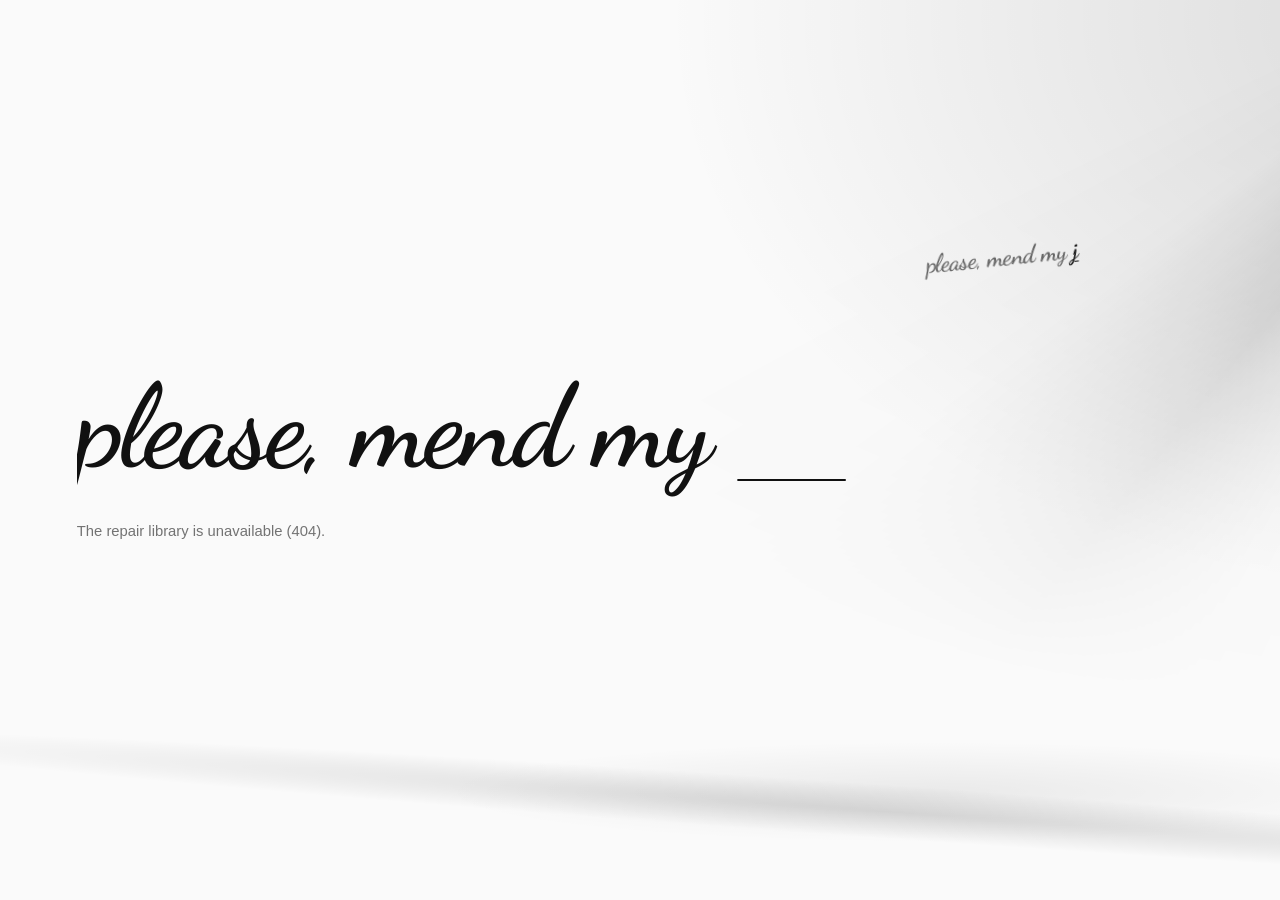
==== commit a2f2beb4: "Add process document, offline device cache, service worker shell, and ontology search hierarchy" ====
--- a/index.html
+++ b/index.html
@@ -16,6 +16,7 @@
     <script src="/assets/matrix-rain.js" defer></script>
     <script src="/assets/specifiers.js" defer></script>
     <script src="/assets/hero.js" defer></script>
+    <script src="/assets/client-cache.js" defer></script>
     <script src="/assets/search.js" defer></script>
     <script src="assets/backgrounds.js"></script>
     <script>
@@ -435,7 +436,6 @@
         </section>
         <section id="search-results" class="search-results" aria-label="Repair answers" hidden>
           <section id="guide-panel" class="guide-panel" aria-label="Best answer" hidden>
-            <button id="close-guide" class="text-button back-button" type="button" hidden>← Back to search</button>
             <div id="guide-body"></div>
           </section>
           <aside class="other-possibilities" aria-label="Other possibilities">
--- a/assets/search.css
+++ b/assets/search.css
@@ -270,10 +270,6 @@
   .other-possibilities { margin-top: 0.5rem; }
 }
 
-.back-button {
-  margin-bottom: 1.8rem;
-}
-
 .guide-panel h1,
 .guide-panel h2,
 .guide-panel h3,
@@ -302,6 +298,12 @@
   font-size: 1.1rem;
 }
 
+.guide-scope {
+  color: color-mix(in srgb, var(--ink) 62%, transparent);
+  font-size: 0.85rem;
+  margin: 0.5rem 0 1rem;
+}
+
 .guide-source {
   display: flex;
   align-items: baseline;
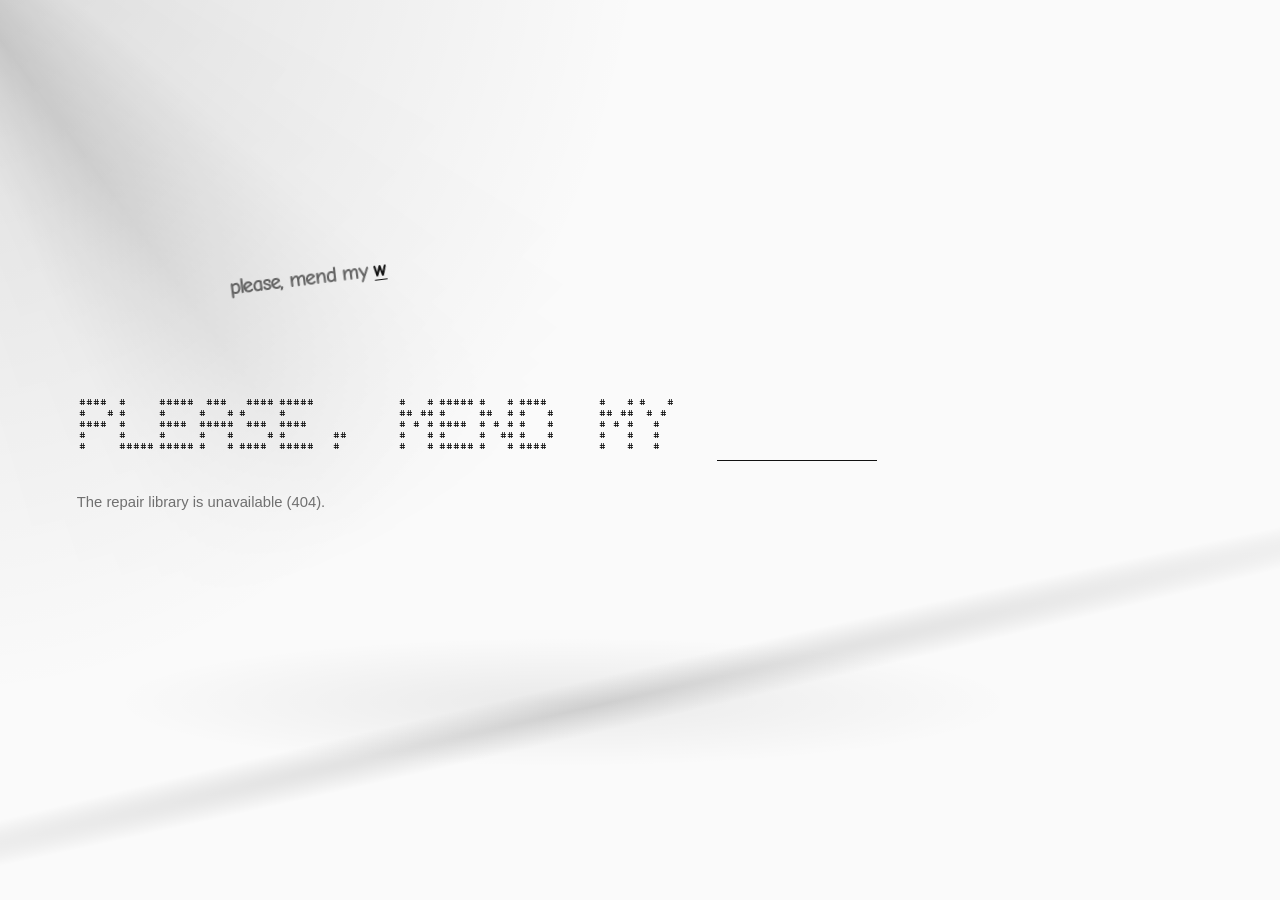
==== commit 122bbd8f: "Keep demo answers current by bypassing persistent data caches" ====
--- a/index.html
+++ b/index.html
@@ -1,5 +1,5 @@
 <!doctype html>
-<html lang="en">
+<html lang="en" data-demo-data="direct">
   <head>
     <meta charset="utf-8">
     <meta name="viewport" content="width=device-width, initial-scale=1">
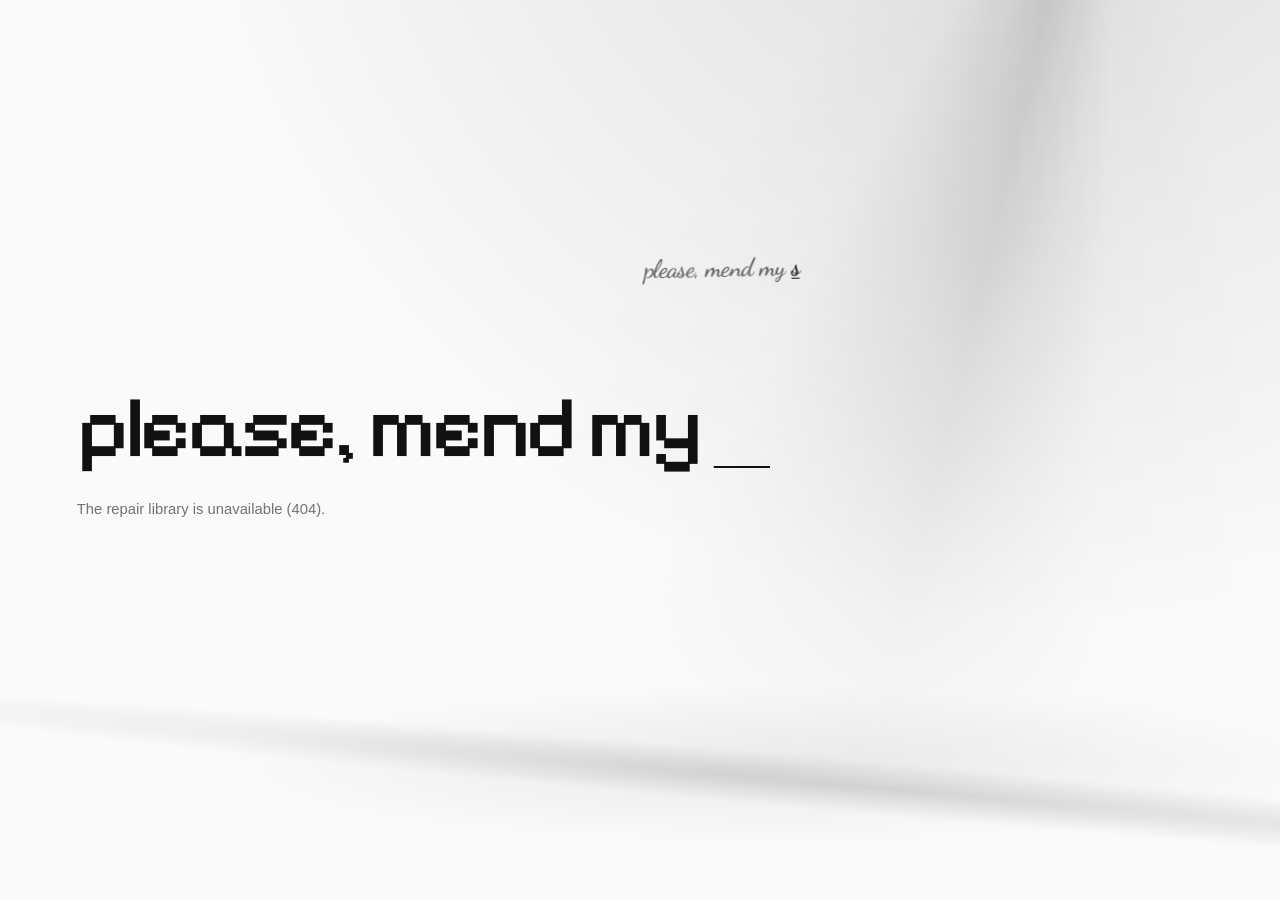
==== commit bb7b11f8: "Remove the demo catalog cache bypass so the branch can return to main. Co-authored-by: Cursor <curso" ====
--- a/index.html
+++ b/index.html
@@ -1,5 +1,5 @@
 <!doctype html>
-<html lang="en" data-demo-data="direct">
+<html lang="en">
   <head>
     <meta charset="utf-8">
     <meta name="viewport" content="width=device-width, initial-scale=1">
